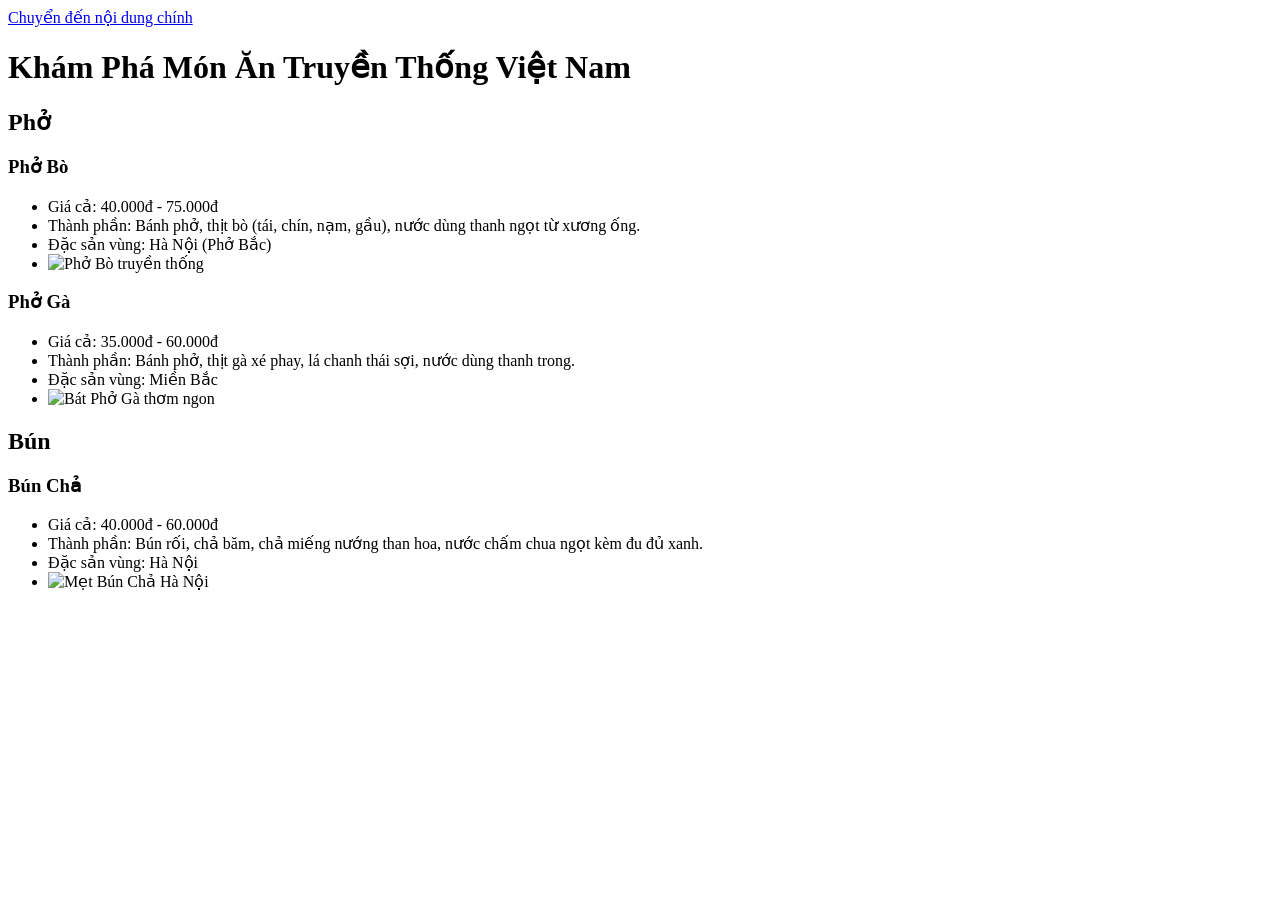
==== baitap (2).html @ cd397b24 "Add files via upload" ====
<!DOCTYPE html>
<html lang="vi">
<head>
    <meta charset="UTF-8">
    <meta name="viewport" content="width=device-width, initial-scale=1.0">
    <title>Món Ăn Truyền Thống Việt Nam</title>
</head>
<body>

    <!-- Liên kết skip to main content giống trong hình -->
    <a href="#main-content">Chuyển đến nội dung chính</a>

    <main id="main-content">
        <!-- Tiêu đề lớn chính của trang -->
        <h1>Khám Phá Món Ăn Truyền Thống Việt Nam</h1>

        <!-- Nhóm món ăn thứ nhất -->
        <h2>Phở</h2>

        <h3>Phở Bò</h3>
        <ul>
            <li>Giá cả: 40.000đ - 75.000đ</li>
            <li>Thành phần: Bánh phở, thịt bò (tái, chín, nạm, gầu), nước dùng thanh ngọt từ xương ống.</li>
            <li>Đặc sản vùng: Hà Nội (Phở Bắc)</li>
            <li>
                <!-- Thay link ảnh phở bò của bạn vào đây nếu có -->
                <img src="https://images.unsplash.com/photo-1582878826629-29b7ad1cdc43?w=300" alt="Phở Bò truyền thống">
            </li>
        </ul>

        <h3>Phở Gà</h3>
        <ul>
            <li>Giá cả: 35.000đ - 60.000đ</li>
            <li>Thành phần: Bánh phở, thịt gà xé phay, lá chanh thái sợi, nước dùng thanh trong.</li>
            <li>Đặc sản vùng: Miền Bắc</li>
            <li>
                <!-- Thay link ảnh phở gà của bạn vào đây nếu có -->
                <img src="https://images.unsplash.com/photo-1625398407796-82650a8c135f?w=300" alt="Bát Phở Gà thơm ngon">
            </li>
        </ul>


        <!-- Nhóm món ăn thứ hai -->
        <h2>Bún</h2>

        <h3>Bún Chả</h3>
        <ul>
            <li>Giá cả: 40.000đ - 60.000đ</li>
            <li>Thành phần: Bún rối, chả băm, chả miếng nướng than hoa, nước chấm chua ngọt kèm đu đủ xanh.</li>
            <li>Đặc sản vùng: Hà Nội</li>
            <li>
                <!-- Thay link ảnh bún chả của bạn vào đây nếu có -->
                <img src="https://images.unsplash.com/photo-1599487488170-d11ec9c172f0?w=300" alt="Mẹt Bún Chả Hà Nội">
            </li>
        </ul>

    </main>

</body>
</html>
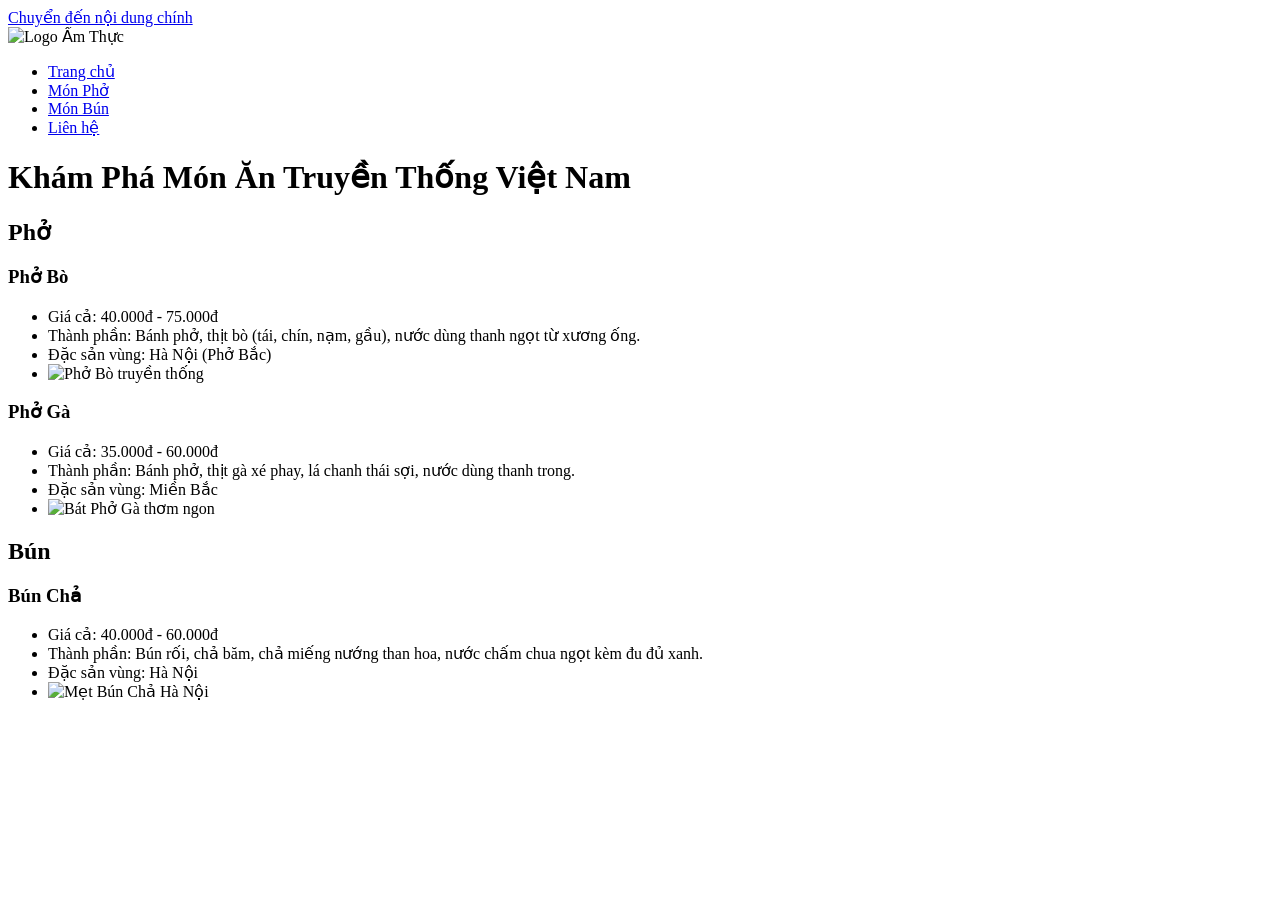
==== commit 0a28dafd: "Add files via upload" ====
--- a/baitap (2).html
+++ b/baitap (2).html
@@ -4,12 +4,31 @@
     <meta charset="UTF-8">
     <meta name="viewport" content="width=device-width, initial-scale=1.0">
     <title>Món Ăn Truyền Thống Việt Nam</title>
+    <!-- Liên kết tới file CSS của bạn (ví dụ: style.css) -->
+    <link rel="stylesheet" href="style.css">
 </head>
 <body>
 
-    <!-- Liên kết skip to main content giống trong hình -->
-    <a href="#main-content">Chuyển đến nội dung chính</a>
+    <!-- Bước 2: Liên kết skip to main content -->
+    <a href="#main-content" class="skip-link">Chuyển đến nội dung chính</a>
 
+    <!-- Thanh điều hướng chứa Logo và Menu (Chuẩn bị cho Bước 3, 4, 5) -->
+    <header>
+        <nav>
+            <!-- Ảnh logo nằm trong điều hướng (Bước 5) -->
+            <img src="https://images.unsplash.com/photo-1618005182384-a83a8bd57fbe?w=100" alt="Logo Ẩm Thực">
+            
+            <!-- Danh sách menu (Bước 3) -->
+            <ul>
+                <li><a href="#">Trang chủ</a></li>
+                <li><a href="#">Món Phở</a></li>
+                <li><a href="#">Món Bún</a></li>
+                <li><a href="#">Liên hệ</a></li>
+            </ul>
+        </nav>
+    </header>
+
+    <!-- Thẻ main chứa nội dung chính -->
     <main id="main-content">
         <!-- Tiêu đề lớn chính của trang -->
         <h1>Khám Phá Món Ăn Truyền Thống Việt Nam</h1>
@@ -17,42 +36,55 @@
         <!-- Nhóm món ăn thứ nhất -->
         <h2>Phở</h2>
 
-        <h3>Phở Bò</h3>
-        <ul>
-            <li>Giá cả: 40.000đ - 75.000đ</li>
-            <li>Thành phần: Bánh phở, thịt bò (tái, chín, nạm, gầu), nước dùng thanh ngọt từ xương ống.</li>
-            <li>Đặc sản vùng: Hà Nội (Phở Bắc)</li>
-            <li>
-                <!-- Thay link ảnh phở bò của bạn vào đây nếu có -->
-                <img src="https://images.unsplash.com/photo-1582878826629-29b7ad1cdc43?w=300" alt="Phở Bò truyền thống">
-            </li>
-        </ul>
+        <!-- Khung bọc Grid để chia 2 cột cho Phở Bò và Phở Gà (Chuẩn bị cho Bước 6, 7, 8) -->
+        <div class="grid-layout">
+            
+            <div class="dish-card">
+                <h3>Phở Bò</h3>
+                <ul>
+                    <li>Giá cả: 40.000đ - 75.000đ</li>
+                    <li>Thành phần: Bánh phở, thịt bò (tái, chín, nạm, gầu), nước dùng thanh ngọt từ xương ống.</li>
+                    <li>Đặc sản vùng: Hà Nội (Phở Bắc)</li>
+                    <li>
+                        <img src="https://images.unsplash.com/photo-1582878826629-29b7ad1cdc43?w=300" alt="Phở Bò truyền thống">
+                    </li>
+                </ul>
+            </div>
 
-        <h3>Phở Gà</h3>
-        <ul>
-            <li>Giá cả: 35.000đ - 60.000đ</li>
-            <li>Thành phần: Bánh phở, thịt gà xé phay, lá chanh thái sợi, nước dùng thanh trong.</li>
-            <li>Đặc sản vùng: Miền Bắc</li>
-            <li>
-                <!-- Thay link ảnh phở gà của bạn vào đây nếu có -->
-                <img src="https://images.unsplash.com/photo-1625398407796-82650a8c135f?w=300" alt="Bát Phở Gà thơm ngon">
-            </li>
-        </ul>
+            <div class="dish-card">
+                <h3>Phở Gà</h3>
+                <ul>
+                    <li>Giá cả: 35.000đ - 60.000đ</li>
+                    <li>Thành phần: Bánh phở, thịt gà xé phay, lá chanh thái sợi, nước dùng thanh trong.</li>
+                    <li>Đặc sản vùng: Miền Bắc</li>
+                    <li>
+                        <img src="https://images.unsplash.com/photo-1625398407796-82650a8c135f?w=300" alt="Bát Phở Gà thơm ngon">
+                    </li>
+                </ul>
+            </div>
+
+        </div> <!-- Kết thúc grid-layout -->
 
 
         <!-- Nhóm món ăn thứ hai -->
         <h2>Bún</h2>
 
-        <h3>Bún Chả</h3>
-        <ul>
-            <li>Giá cả: 40.000đ - 60.000đ</li>
-            <li>Thành phần: Bún rối, chả băm, chả miếng nướng than hoa, nước chấm chua ngọt kèm đu đủ xanh.</li>
-            <li>Đặc sản vùng: Hà Nội</li>
-            <li>
-                <!-- Thay link ảnh bún chả của bạn vào đây nếu có -->
-                <img src="https://images.unsplash.com/photo-1599487488170-d11ec9c172f0?w=300" alt="Mẹt Bún Chả Hà Nội">
-            </li>
-        </ul>
+        <!-- Khung bọc Flexbox (Chuẩn bị cho Bước 9) -->
+        <div class="flex-layout">
+            
+            <div class="dish-card">
+                <h3>Bún Chả</h3>
+                <ul>
+                    <li>Giá cả: 40.000đ - 60.000đ</li>
+                    <li>Thành phần: Bún rối, chả băm, chả miếng nướng than hoa, nước chấm chua ngọt kèm đu đủ xanh.</li>
+                    <li>Đặc sản vùng: Hà Nội</li>
+                    <li>
+                        <img src="https://images.unsplash.com/photo-1599487488170-d11ec9c172f0?w=300" alt="Mẹt Bún Chả Hà Nội">
+                    </li>
+                </ul>
+            </div>
+
+        </div> <!-- Kết thúc flex-layout -->
 
     </main>
 
